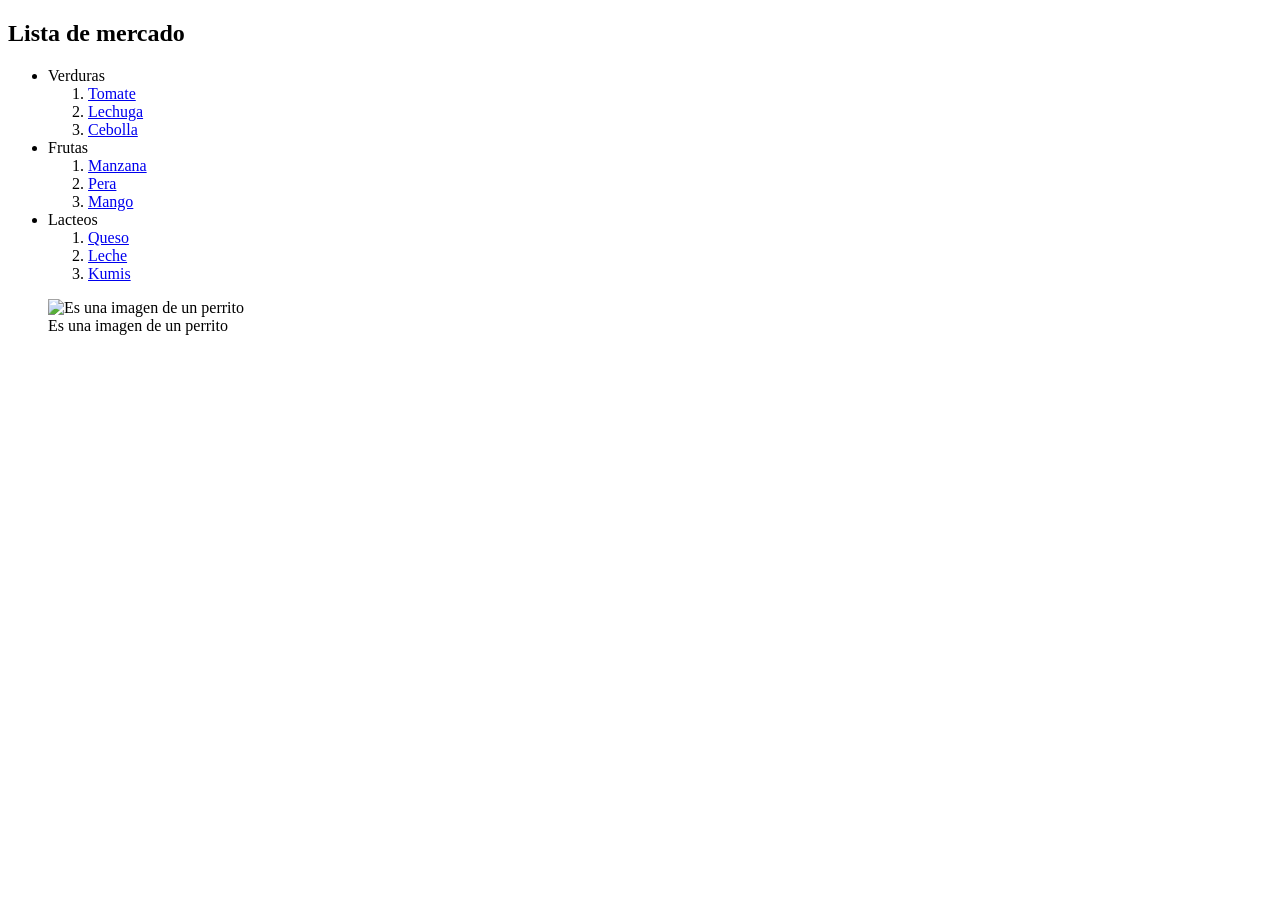
==== classHtmlBase/index.html @ 04c37433 "[FEAT] Uso de etiquetas HTML" ====
<!-- Todo el contenido es HTML 5 -->
<!DOCTYPE html>
<!--  lang: lenguaje del proyecto-->
<html lang="es">
  <!-- Contenido de información importante para cargar el proyecto  -->
  <head>
    <!-- Etiqueta para cargar metadatos 
    charset: habilita caracteres especiales -->
    <meta charset="UTF-8" />
    <!-- 
    name: ayuda al navegador a que cuando un cliente buscar información 
    salga la descripción de nuestro proyecto
    content: el contenido de la descripción del proyecto -->
    <meta name="description" content="Esta página te mostrará fotos de gatos" />
    <!-- "robots": autorizamos a los robots de los navegadores a posicionar 
    nuestra página en la lista de resultados de la búsqueda que se hagan  
    "index-follow": permitimos el uso del proyecto a los robots 
    "index-unfollow": no permitir el uso del proyecto a los robots -->
    <meta name="robots" content="index-follow" />
    <!--  Etiqueta para colocar el título en el tab del navegador-->
    <title>Es mi página</title>
    <!--  "viewport": el tamaño de la pantalla de izquierda a derecha es un «viewport»
    "width:...": el tamaño que el texto va a escalar según el dispositivo 
    en el que se observe-->
    <meta name="viewport" content="width=device-width, initial-scale=1.0" />
    <!-- Etiqueta para cargar CSS 
    rel: que tipo de documento se va cargar
    "stylesheet": hoja de estilos
    href: la ruta donde se hubica el archivo -->
    <link rel="stylesheet" href="style.css" />
  </head>
  <!-- Contenido intercativo del proyecto, lo que se muestra -->
  <body>
    <!-- Etiquetas contenedoras: ayuda a estructurar el proyecto -->
    <!-- Etiqueda de contenido:: información que se renderiza -->
    <header>
      <nav></nav>
    </header>
    <main>
      <section>
        <article>
          <h2>Lista de mercado</h2>
          <ul>
            <li>Verduras</li>
            <ol>
              <li><a href="#">Tomate</a></li>
              <li><a href="#">Lechuga</a></li>
              <li><a href="#">Cebolla</a></li>
            </ol>
            <li>Frutas</li>
            <ol>
              <li><a href="#">Manzana</a></li>
              <li><a href="#">Pera</a></li>
              <li><a href="#">Mango</a></li>
            </ol>
            <li>Lacteos</li>
            <ol>
              <li><a href="#">Queso</a></li>
              <li><a href="#">Leche</a></li>
              <li><a href="#">Kumis</a></li>
            </ol>
          </ul>
        </article>
        <figure>
          <img
          src="https://external-content.duckduckgo.com/iu/?u=https%3A%2F%2Fc.pxhere.com%2Fphotos%2F12%2F81%2Fnobody_orange_eye-1215724.jpg!d&f=1&nofb=1"
          alt="Es una imagen de un perrito" />
          <figcaption>
            Es una imagen de un perrito
          </figcaption>
        </figure>
      </section>
      <aside></aside>
    </main>
    <footer></footer>
  </body>
</html>
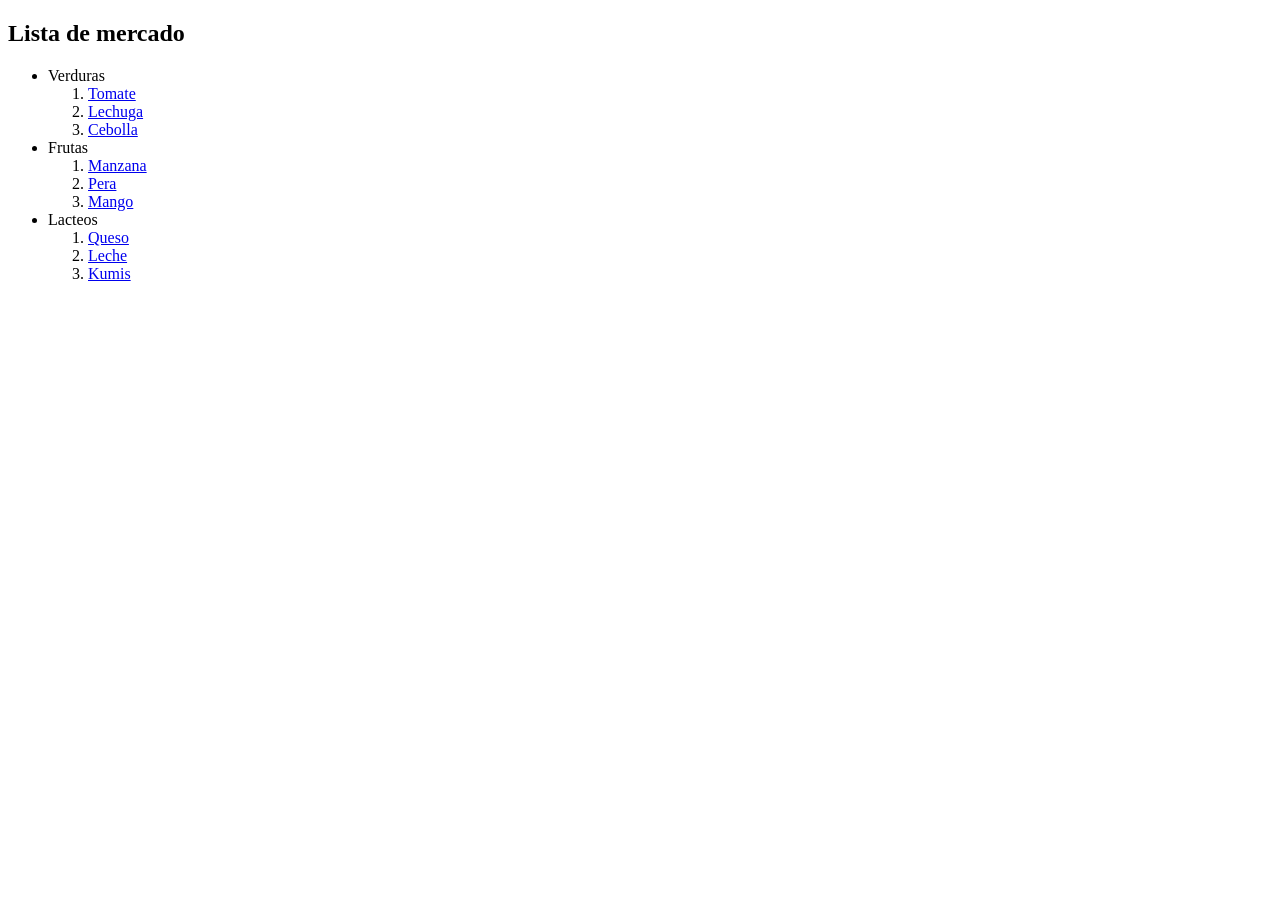
==== commit a44a37c8: "[FEAT] Uso de CSS: modelo de caja" ====
--- a/classHtmlBase/index.html
+++ b/classHtmlBase/index.html
@@ -61,14 +61,6 @@
             </ol>
           </ul>
         </article>
-        <figure>
-          <img
-          src="https://external-content.duckduckgo.com/iu/?u=https%3A%2F%2Fc.pxhere.com%2Fphotos%2F12%2F81%2Fnobody_orange_eye-1215724.jpg!d&f=1&nofb=1"
-          alt="Es una imagen de un perrito" />
-          <figcaption>
-            Es una imagen de un perrito
-          </figcaption>
-        </figure>
       </section>
       <aside></aside>
     </main>
